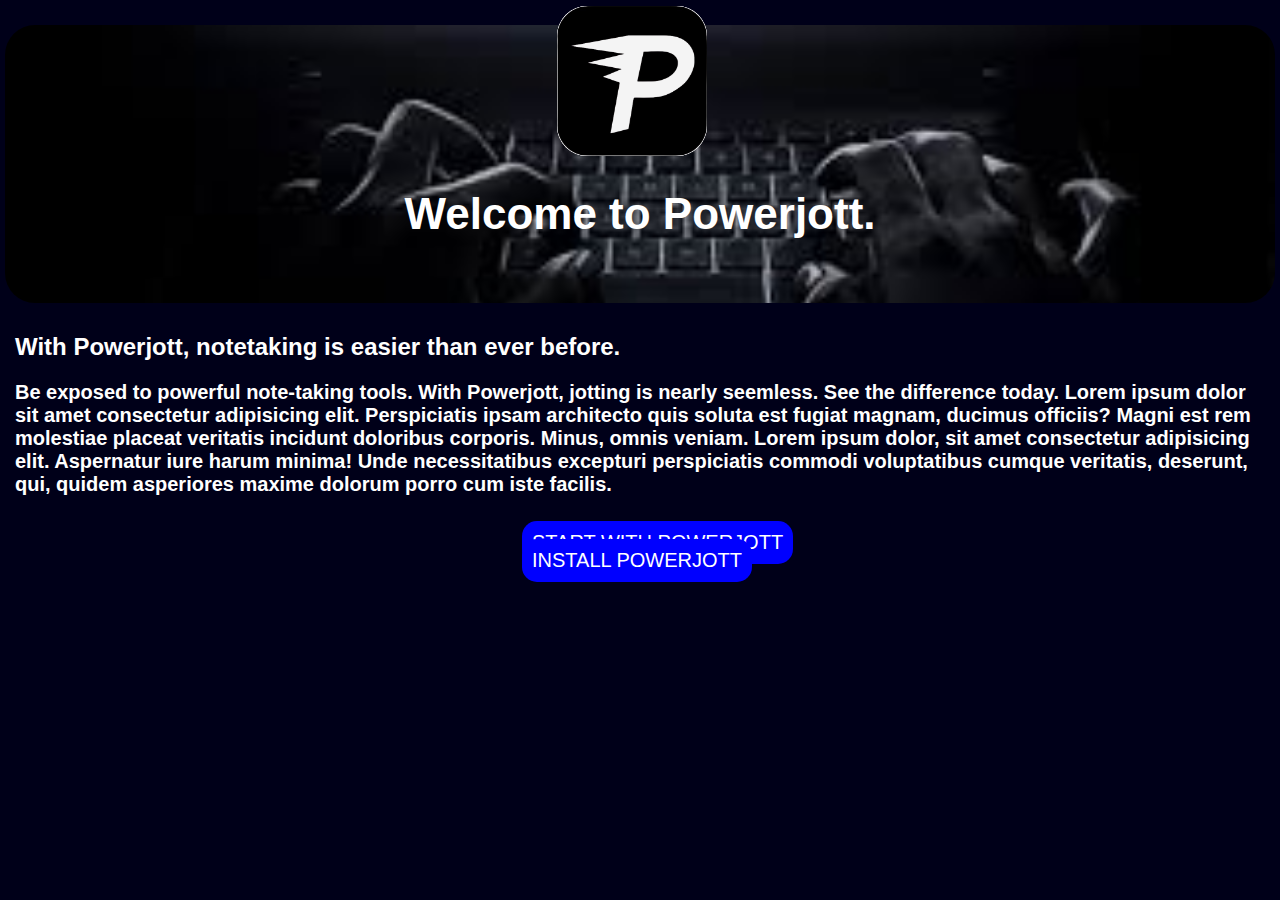
==== index.html @ 268e6fa1 "Update index.html" ====
<!DOCTYPE html>
<html lang="en">
<head>
    <meta charset="UTF-8">
    <meta name="viewport" content="width=device-width, initial-scale=1.0">
    <link rel="stylesheet" href="style.css">
    <link rel="shortcut icon" href="img/PowerjottLogo.svg" type="image/svg+xml">
    <script src="script.js"></script>
    <title>Powerjott - Home</title>
</head>
<body>
<img src="img/powerjotlogo-removebg-preview.png" alt="Note taking begins now" width="10%" height="10%" class="img">
    <h1 class="main">
        <br><br>
        Welcome to Powerjott.
    </h1>
    <p class="main">
        With Powerjott, notetaking is easier than ever before.
    </p>
    <p>
        Be exposed to powerful note-taking tools. With Powerjott, jotting is nearly seemless. See the difference today. Lorem ipsum dolor sit amet consectetur adipisicing elit. Perspiciatis ipsam architecto quis soluta est fugiat magnam, ducimus officiis? Magni est rem molestiae placeat veritatis incidunt doloribus corporis. Minus, omnis veniam. Lorem ipsum dolor, sit amet consectetur adipisicing elit. Aspernatur iure harum minima! Unde necessitatibus excepturi perspiciatis commodi voluptatibus cumque veritatis, deserunt, qui, quidem asperiores maxime dolorum porro cum iste facilis.
    </p>
    <a href="powerjott.app.html" class="button">START WITH POWERJOTT</a>
    <br>
     <a href="#link" class="button" id="install">INSTALL POWERJOTT</a>
</body>
</html>
---- style.css ----
* {
    background-color: rgb(0, 0, 25);
    font-family: 'Trebuchet MS', 'Lucida Sans Unicode', 'Lucida Grande', 'Lucida Sans', Arial, sans-serif;
    color: white;
    padding: 0;
    margin: 0;
}

@keyframes img_entry {
    0% {left: 10%; opacity: 0.0;}
    100%{left: 45%; opacity: 1.0;}
}

h1.main {
    text-align: center;
    font-size: 275%;
    margin-top: 25px;
    margin-bottom: 25px;
    margin-left: 5px;
    margin-right: 5px;
    padding: 5%;
    border-radius: 30px;
    background-image: url(oneguy.jpg);
    background-size: cover;
}

.img {
    background-color: white;
    border-radius: 30px;
    position: absolute;
    left: 45%;
    min-width: 150px;
    min-height: 150px;
    animation-name: img_entry;
    animation-duration: 2s;
    margin: -1.5%;
}

p.main {
    font-size: 150%;
    font-weight: bold;
    padding: 5px;
    margin: 10px;
}

p {
    font-size: 125%;
    font-weight: bold;
    padding: 5px;
    margin: 10px;
}

a.button:link, a.button:visited{
    padding: 10px;
    margin: 10px;
    border: none;
    font-size: 125%;
    background-color: blue;
    border-radius: 15px;
    position: absolute;
    left: 40%;
    text-decoration: none;
}

a.button:hover, a.button:active {
    padding: 10px;
    margin: 10px;
    border: none;
    font-size: 125%;
    background-color: rgb(255, 0, 0);
    border-radius: 15px;
    position: absolute;
    left: 40%;
    text-decoration: none;
}

.generic {
    margin-top: 25px;
    margin-bottom: 25px;
    font-size: 150%;
    padding: 15px;
    background-color: darkblue;
}

.title_label {
    background: inherit;
}

.title_input {
    border: none;
    border-radius: 30px;
    background-color: white;
    height: 30px;
    width:auto;
    padding-left: 5px;
    padding-right: 5px;
    color: black;
    font-size: inherit;
}

.title_input:focus {
    border: none;
    border-radius: 30px;
    background-color: white;
    height: 30px;
    box-shadow: 0px 0px 15px lightblue;
    width:auto;
    padding-left: 5px;
    padding-right: 5px;
    color: black;
    font-size: inherit;
}

.title_input_note {
    border: none;
    border-radius: 15px;
    background-color: white;
    width:100%;
    height:500px;
    padding-left: 5px;
    padding-right: 5px;
    color: black;
    font-size: inherit;
}

.title_input_note:focus {
    border: none;
    border-radius: 15px;
    background-color: white;
    box-shadow: 0px 0px 15px lightblue;
    width:auto;
    padding-left: 5px;
    padding-right: 5px;
    color: black;
    font-size: inherit;
    width:100%;
    height:50opx;
}

a.nav {
    padding: 5px;
}
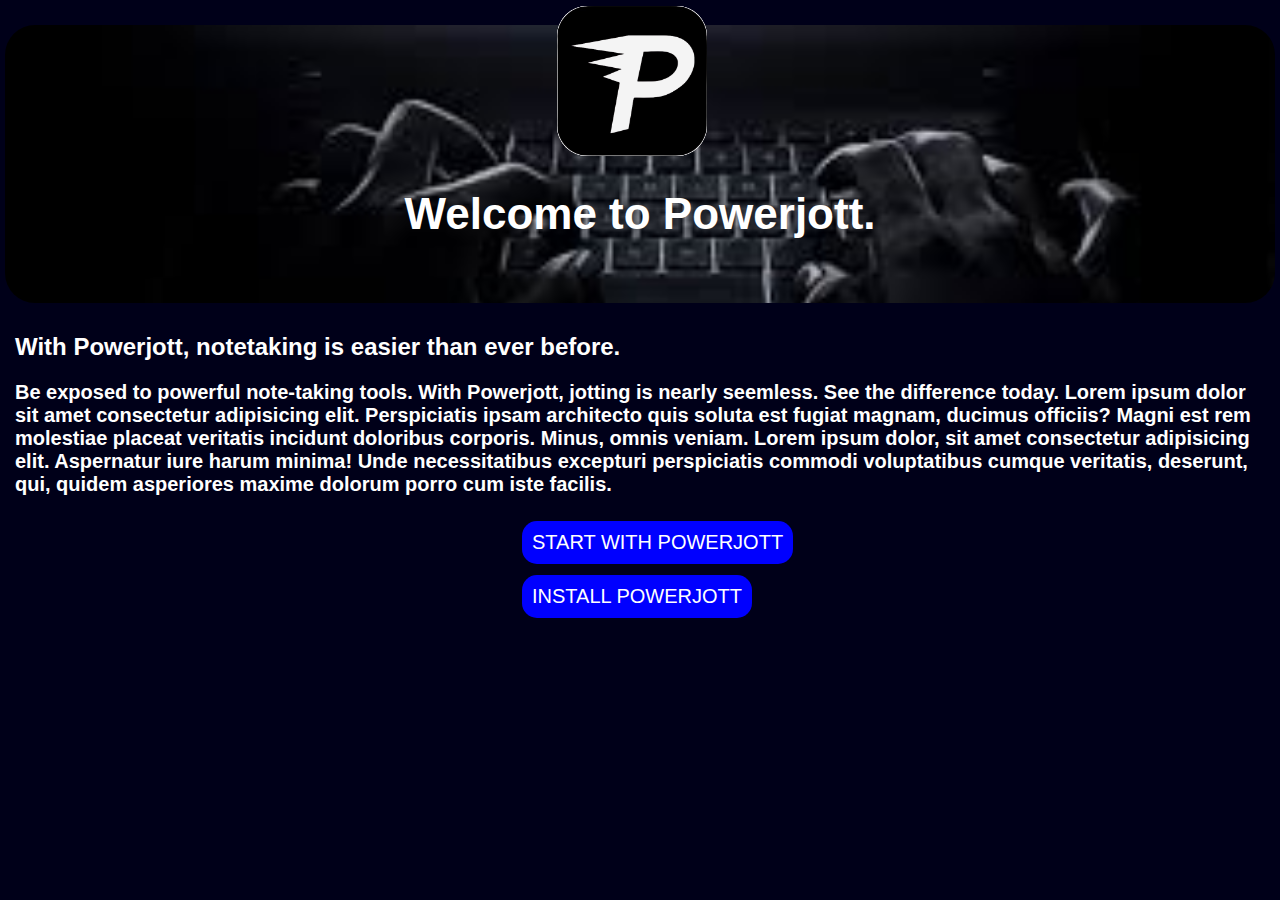
==== commit 02cfdcd3: "Update index.html" ====
--- a/index.html
+++ b/index.html
@@ -21,7 +21,7 @@
         Be exposed to powerful note-taking tools. With Powerjott, jotting is nearly seemless. See the difference today. Lorem ipsum dolor sit amet consectetur adipisicing elit. Perspiciatis ipsam architecto quis soluta est fugiat magnam, ducimus officiis? Magni est rem molestiae placeat veritatis incidunt doloribus corporis. Minus, omnis veniam. Lorem ipsum dolor, sit amet consectetur adipisicing elit. Aspernatur iure harum minima! Unde necessitatibus excepturi perspiciatis commodi voluptatibus cumque veritatis, deserunt, qui, quidem asperiores maxime dolorum porro cum iste facilis.
     </p>
     <a href="powerjott.app.html" class="button">START WITH POWERJOTT</a>
-    <br>
+    <br><br><br>
      <a href="#link" class="button" id="install">INSTALL POWERJOTT</a>
 </body>
 </html>
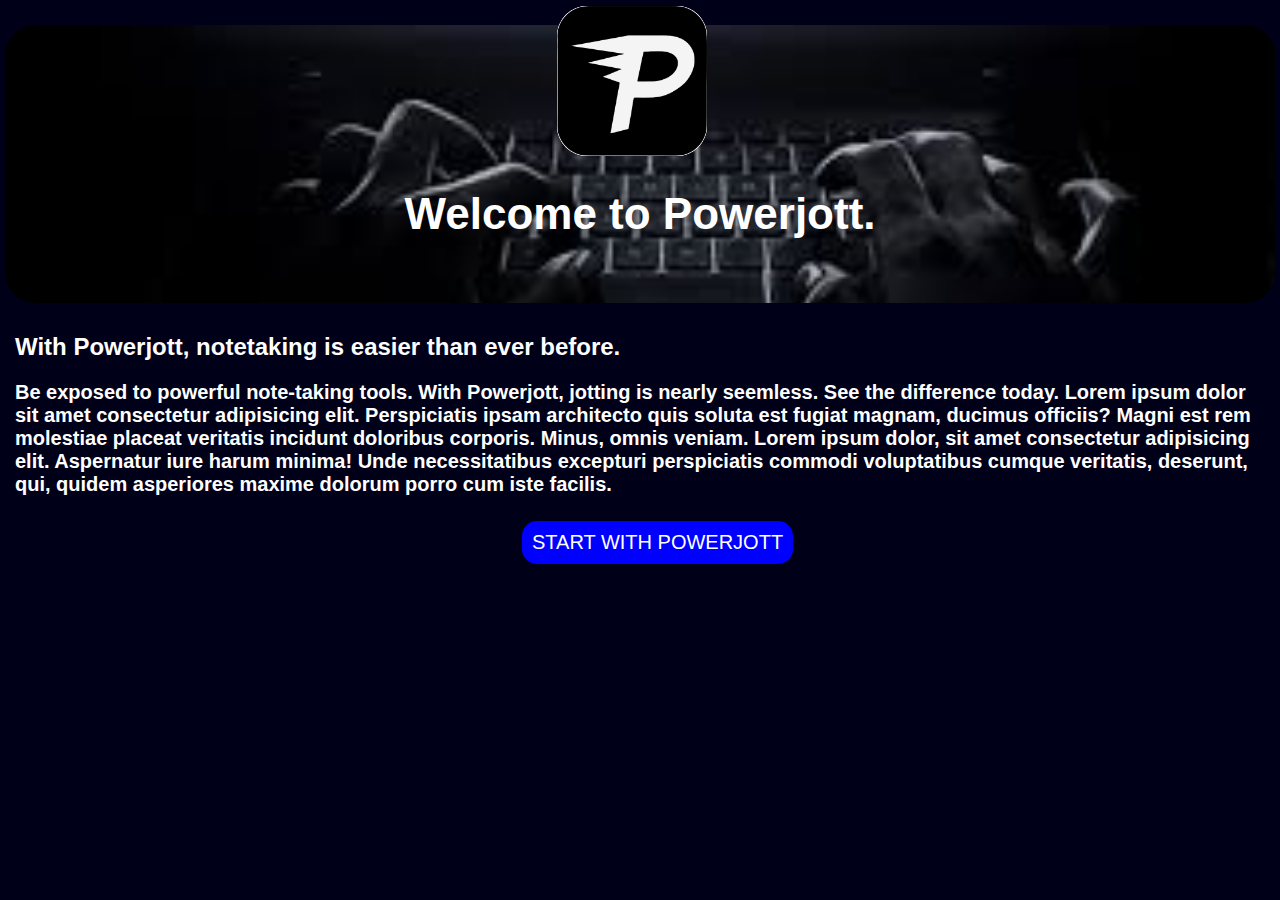
==== commit 723cf6e3: "Update index.html" ====
--- a/index.html
+++ b/index.html
@@ -22,6 +22,6 @@
     </p>
     <a href="powerjott.app.html" class="button">START WITH POWERJOTT</a>
     <br><br><br>
-     <a href="#link" class="button" id="install">INSTALL POWERJOTT</a>
+     <a href="#link" class="button" id="install" hidden>INSTALL POWERJOTT</a>
 </body>
 </html>
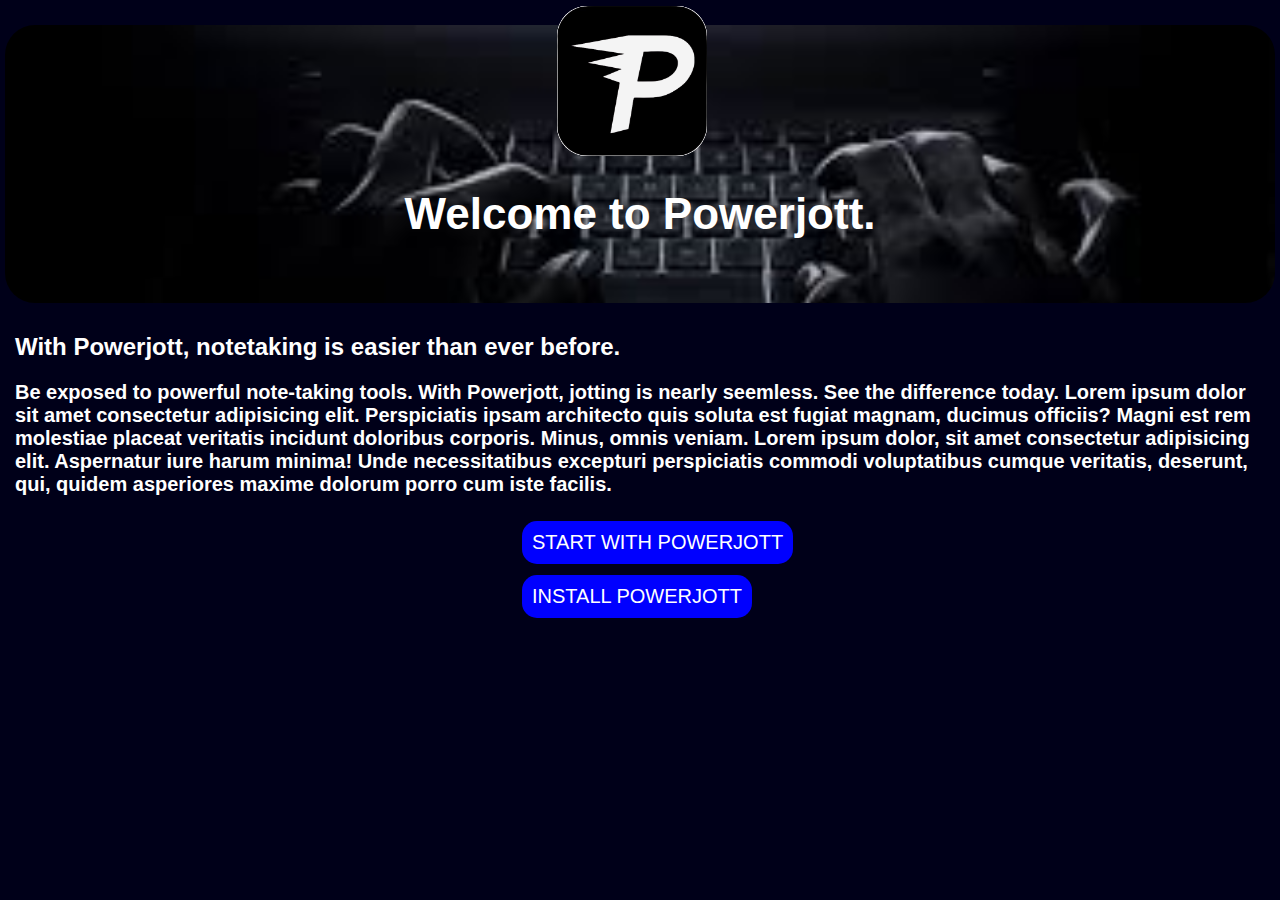
==== commit 732eeb1e: "Update index.html" ====
--- a/index.html
+++ b/index.html
@@ -22,6 +22,6 @@
     </p>
     <a href="powerjott.app.html" class="button">START WITH POWERJOTT</a>
     <br><br><br>
-     <a href="#link" class="button" id="install" hidden>INSTALL POWERJOTT</a>
+     <a href="#link" class="button" id="install">INSTALL POWERJOTT</a>
 </body>
 </html>
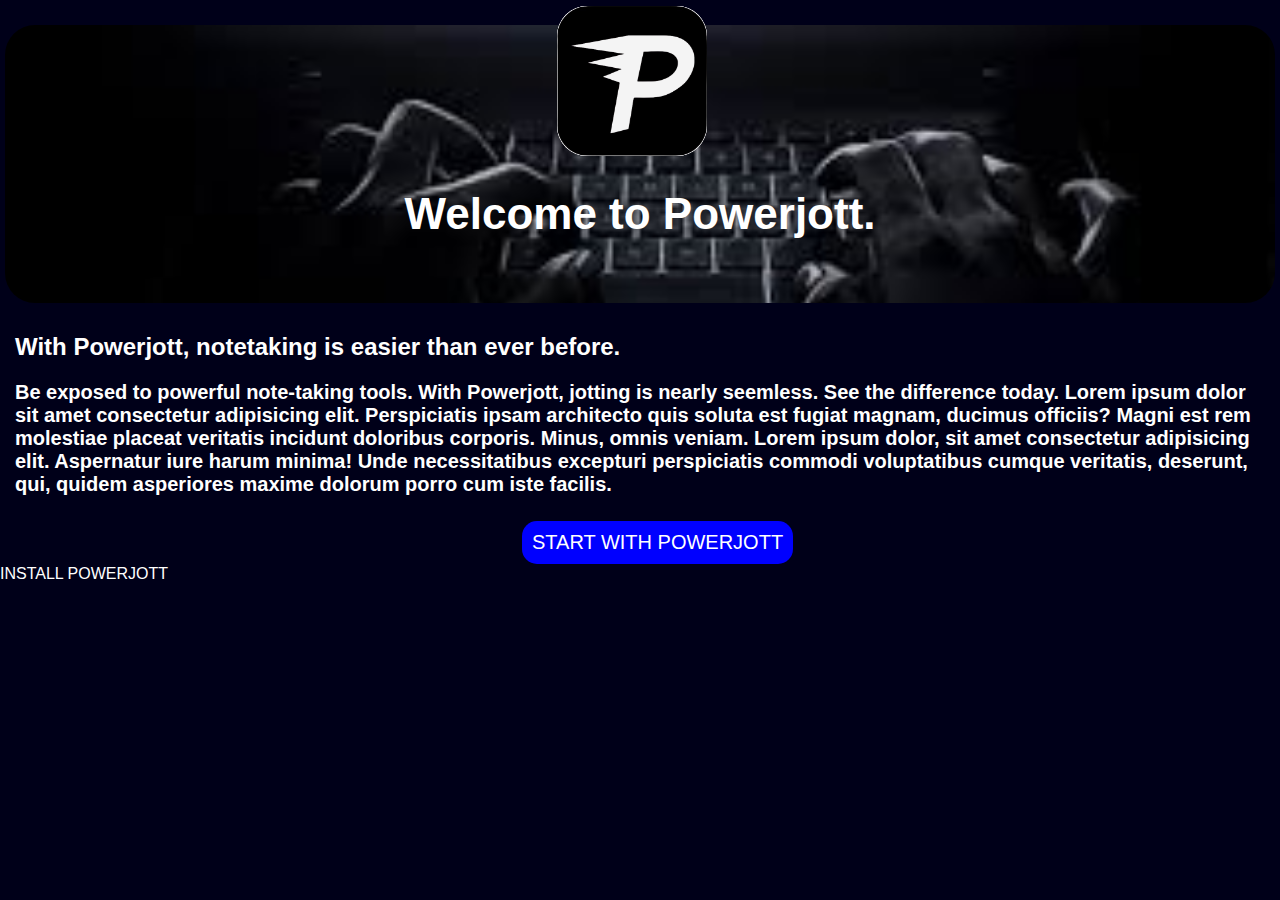
==== commit 72ae0b53: "Update index.html" ====
--- a/index.html
+++ b/index.html
@@ -22,6 +22,6 @@
     </p>
     <a href="powerjott.app.html" class="button">START WITH POWERJOTT</a>
     <br><br><br>
-     <a href="#link" class="button" id="install">INSTALL POWERJOTT</a>
+     <a class="button" id="install">INSTALL POWERJOTT</a>
 </body>
 </html>
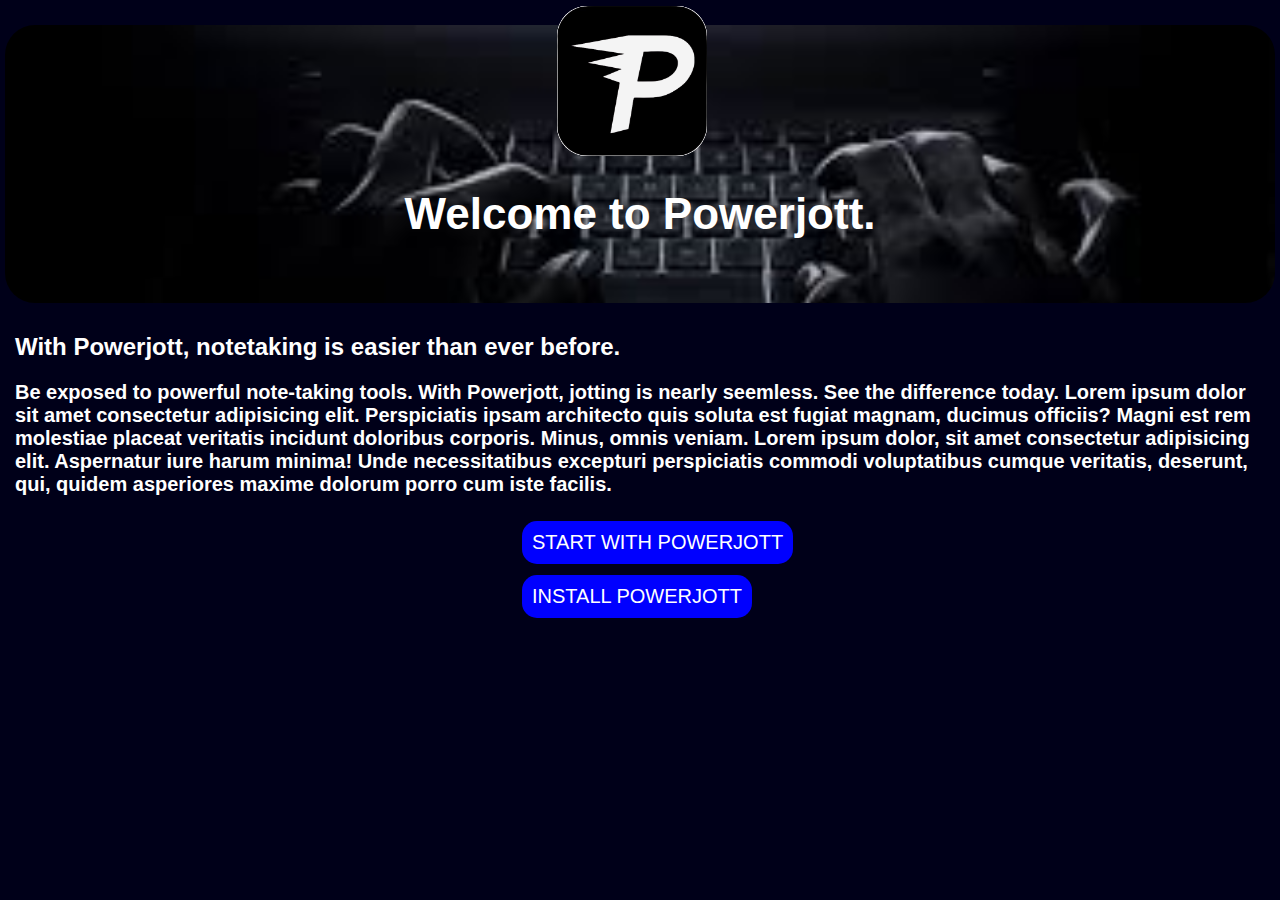
==== commit f23bfe98: "Update index.html" ====
--- a/index.html
+++ b/index.html
@@ -22,6 +22,6 @@
     </p>
     <a href="powerjott.app.html" class="button">START WITH POWERJOTT</a>
     <br><br><br>
-     <a class="button" id="install">INSTALL POWERJOTT</a>
+     <button class="button" class="buttona" id="install">INSTALL POWERJOTT</button>
 </body>
 </html>
--- a/style.css
+++ b/style.css
@@ -74,6 +74,19 @@
     text-decoration: none;
 }
 
+#install {
+    padding: 10px;
+    margin: 10px;
+    border: none;
+    font-size: 125%;
+    background-color: blue;
+    border-radius: 15px;
+    position: absolute;
+    left: 40%;
+    text-decoration: none;
+}
+}
+
 .generic {
     margin-top: 25px;
     margin-bottom: 25px;
